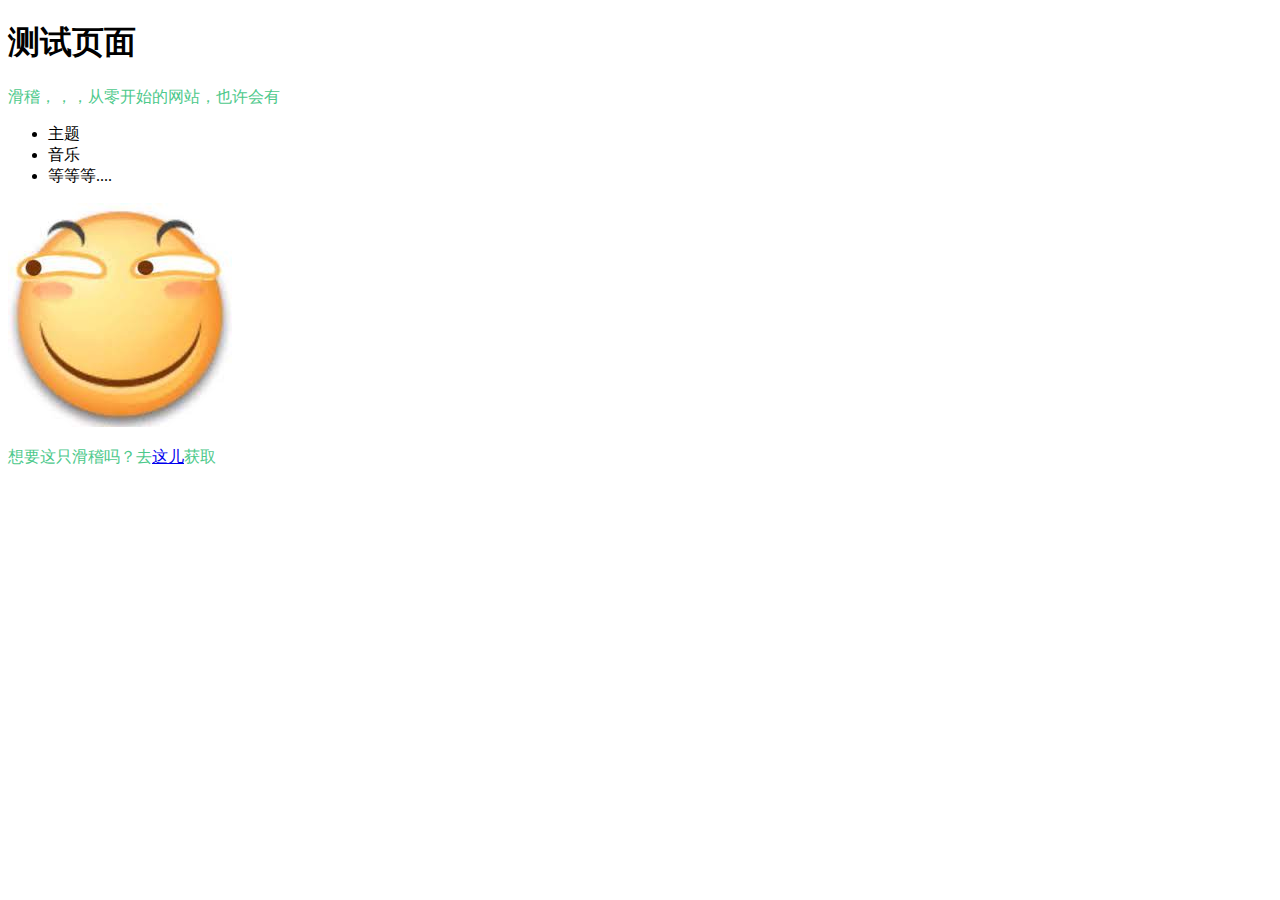
==== index.html @ 74cf71e8 "On branch main Initial commit Changes to be committed: new file:   images/hj.jpg new file:   index.h" ====
<!DOCTYPE html>
<html>
    <head>
        <meta charset="UTF-8">
        <link href="styles/style.css" rel="stylesheet">
        <title>My test page</title>
    </head>
    <body>
        <h1>测试页面</h1>
        <p>滑稽，，，从零开始的网站，也许会有</p>
        <ul>
            <li>主题</li>
            <li>音乐</li>
            <li>等等等....</li>
        </ul>
        <img src="images/hj.jpg" alt="滑稽，，，">
        <p>想要这只滑稽吗？去<a href="https://img.moegirl.org.cn/common/thumb/7/71/%E6%BB%91%E7%A8%BD%E8%A1%A8%E6%83%85.jpg/280px-%E6%BB%91%E7%A8%BD%E8%A1%A8%E6%83%85.jpg">这儿</a>获取</p>
    </body>
</html>
---- styles/style.css ----
p {
    color: rgb(77, 201, 139)
}
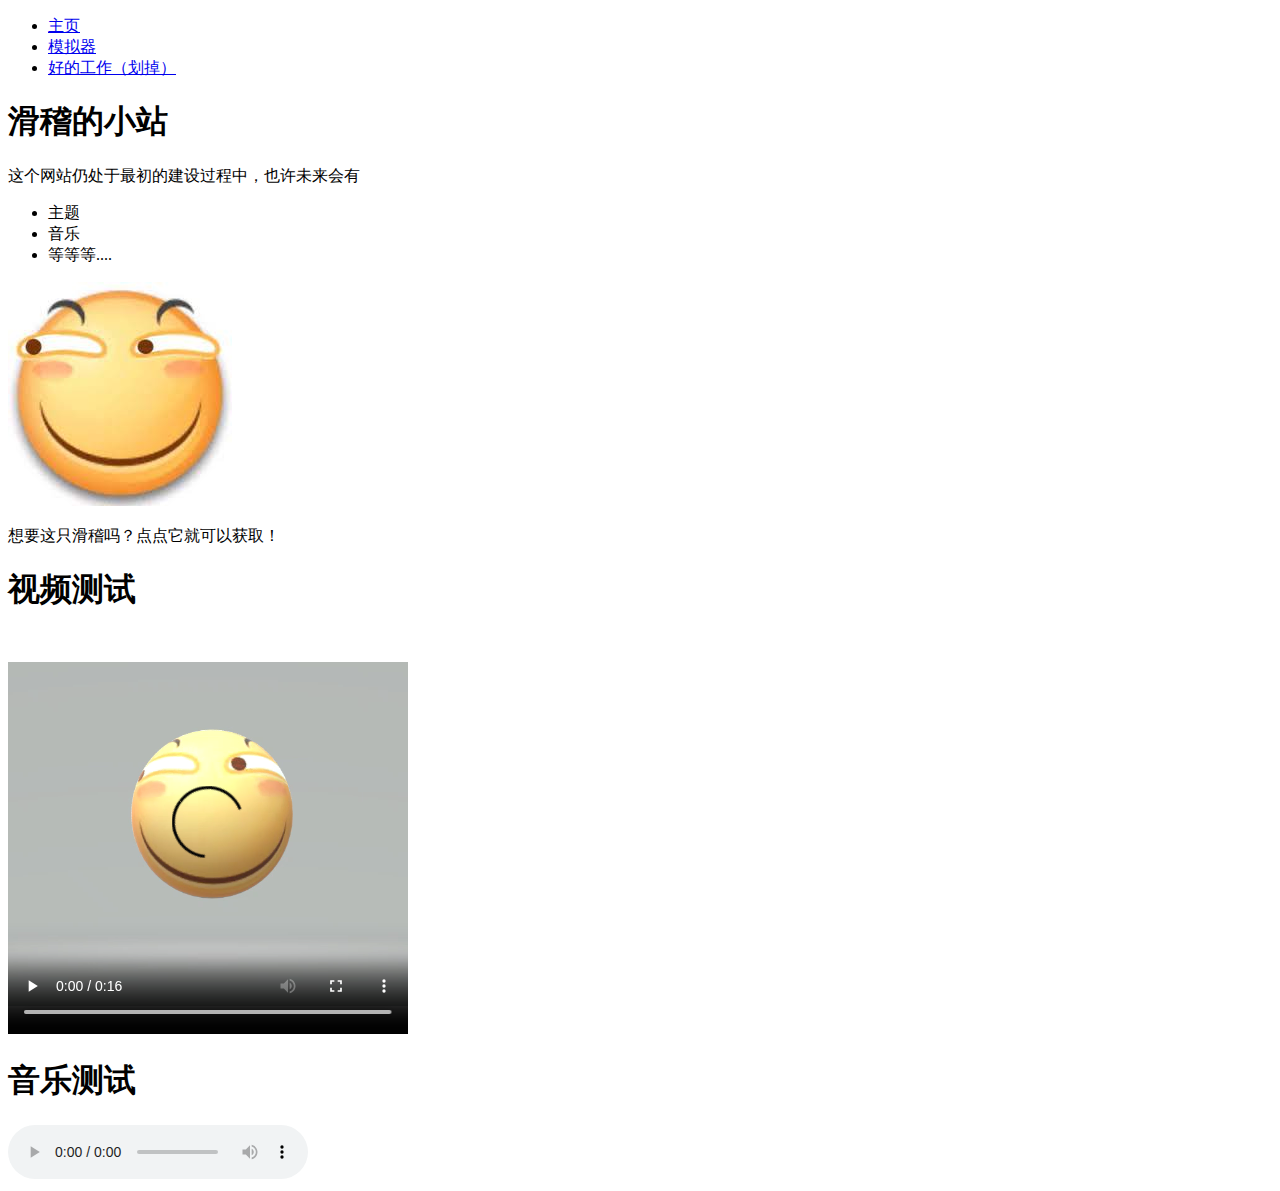
==== commit e85ff220: "Changes to be committed: 	modified:   emu.html 	modified:   index.html     modified:   music/1.vtt 	" ====
--- a/index.html
+++ b/index.html
@@ -1,19 +1,36 @@
-<!DOCTYPE html>
-<html>
-    <head>
-        <meta charset="UTF-8">
-        <link href="styles/style.css" rel="stylesheet">
-        <title>My test page</title>
-    </head>
-    <body>
-        <h1>测试页面</h1>
-        <p>滑稽，，，从零开始的网站，也许会有</p>
-        <ul>
-            <li>主题</li>
-            <li>音乐</li>
-            <li>等等等....</li>
-        </ul>
-        <img src="images/hj.jpg" alt="滑稽，，，">
-        <p>想要这只滑稽吗？去<a href="https://img.moegirl.org.cn/common/thumb/7/71/%E6%BB%91%E7%A8%BD%E8%A1%A8%E6%83%85.jpg/280px-%E6%BB%91%E7%A8%BD%E8%A1%A8%E6%83%85.jpg">这儿</a>获取</p>
-    </body>
+<!DOCTYPE html>
+<html>
+    <head>
+        <meta charset="UTF-8">
+        <link href="styles/style.css" rel="stylesheet">
+        <title>Main page</title>
+    </head>
+    <body>
+        <nav>
+            <ul>
+                <li><a href="index.html">主页</a></li>
+                <li><a href="emu.html">模拟器</a></li>
+                <li><a href="works.html">好的工作（划掉）</a></li>
+            </ul>
+        </nav>
+        <h1>滑稽的小站</h1>
+        <p>这个网站仍处于最初的建设过程中，也许未来会有</p>
+        <ul>
+            <li>主题</li>
+            <li>音乐</li>
+            <li>等等等....</li>
+        </ul>
+        <a href="https://mariobros-maker.github.io/a-website-from-zero/images/hj.jpg"><img src="images/hj.jpg" alt="滑稽，，，"></a>
+        <p>想要这只滑稽吗？点点它就可以获取！</p>
+        <h1>视频测试</h1>
+        <video controls width="400" height="400" loop>
+            <source src="video/HJ.mp4">
+            <p>你的浏览器可能不支持此视频（悲），你可以点击<a href="video/HJ.mp4">这个链接</a>收看。</p>
+        </video>
+        <h1>音乐测试</h1>
+        <audio controls>
+            <source src="music/A.flac" type="audio/flac" autoplay>
+            <p>你的浏览器可能不支持flac格式的音乐（悲），你可以点击<a href="music/A.flac">这个链接</a>收听。</p>
+        </audio> 
+    </body>
 </html>--- a/styles/style.css
+++ b/styles/style.css
@@ -1,3 +1,3 @@
-p {
-    color: rgb(77, 201, 139)
+p {
+    color: rgb(0, 0, 0)
 }